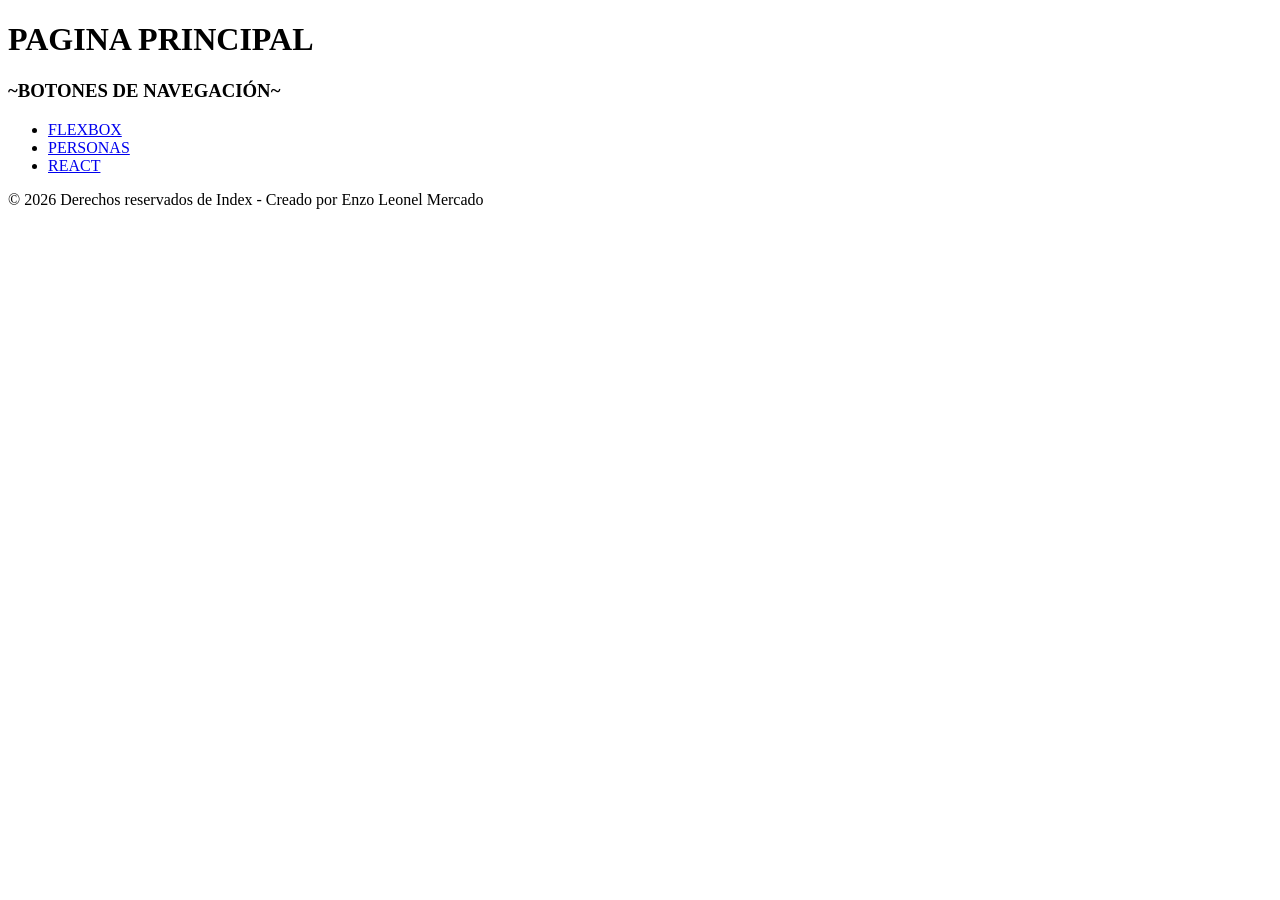
==== index.html @ e1a2a73a "mañana se sigue" ====
<!DOCTYPE html>
<html lang="en">
<head>
    <meta charset="UTF-8">
    <meta name="viewport" content="width=device-width, initial-scale=1.0">
    <title>Index</title>
    <link rel="stylesheet" href="style.css">
</head>
    <body>
        <header>
            <h1>PAGINA PRINCIPAL</h1> 
        </header>   
        <main>
            <h3> ~BOTONES DE NAVEGACIÓN~ </h3>
                <nav>
                    <ul>
                        <li><a href="flexbox.html"> FLEXBOX </a></li>
                        <li><a href="personas.html"> PERSONAS </a></li>
                        <li><a href="react.html"> REACT </a></li>
                    </ul>
                </nav>
        </main>

        <footer class="footer"> © 2026 Derechos reservados de Index - Creado por Enzo Leonel Mercado </footer>
    </body>
</html>
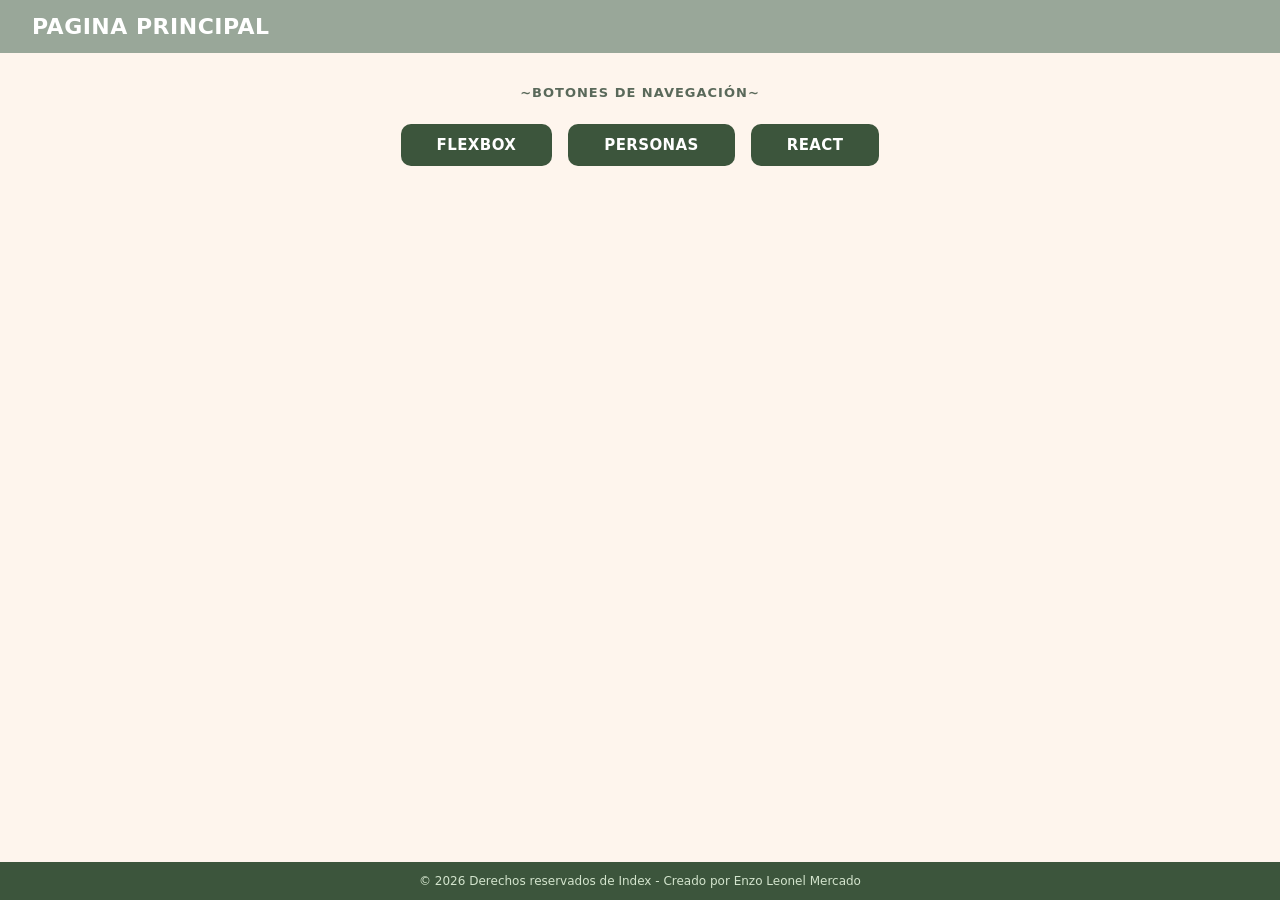
==== commit de379377: "ordenando el CSS y correciones de las paginas" ====
--- a/index.html
+++ b/index.html
@@ -4,7 +4,7 @@
     <meta charset="UTF-8">
     <meta name="viewport" content="width=device-width, initial-scale=1.0">
     <title>Index</title>
-    <link rel="stylesheet" href="style.css">
+    <link rel="stylesheet" href="styles.css">
 </head>
     <body>
         <header>
--- a/styles.css
+++ b/styles.css
@@ -0,0 +1,429 @@
+/* =============================================
+   VARIABLES GLOBALES
+   ============================================= */
+:root {
+  --c1: rgb(153, 167, 153);
+  --c2: rgb(173, 194, 169);
+  --c3: rgb(211, 228, 205);
+  --c4: rgb(254, 245, 237);
+  --dark: rgb(60, 85, 60);
+  --txt: rgb(45, 55, 45);
+  --txt2: rgb(90, 105, 90);
+
+  /* React - paleta azul */
+  --rb:  rgb(50, 75, 120);
+  --rb2: rgb(160, 180, 210);
+  --rb3: rgb(210, 220, 238);
+  --rb4: rgb(240, 245, 252);
+}
+
+/* =============================================
+   RESET BASE
+   ============================================= */
+* {
+  box-sizing: border-box;
+  margin: 0;
+  padding: 0;
+}
+
+body {
+  font-family: system-ui, sans-serif;
+  color: var(--txt);
+  display: flex;
+  flex-direction: column;
+  min-height: 100vh;
+}
+
+/* =============================================
+   HEADER
+   ============================================= */
+header {
+  display: flex;
+  align-items: center;
+  justify-content: space-between;
+  padding: 14px 32px;
+  background: var(--c1);
+}
+
+header h1 {
+  font-size: 22px;
+  font-weight: 700;
+  color: #fff;
+  letter-spacing: 0.5px;
+}
+
+header nav a {
+  color: #fff;
+  font-size: 13px;
+  text-decoration: none;
+  border: 1.5px solid rgba(255, 255, 255, 0.6);
+  padding: 5px 14px;
+  border-radius: 6px;
+  transition: background 0.2s;
+}
+
+header nav a:hover {
+  background: rgba(255, 255, 255, 0.2);
+}
+
+/* =============================================
+   FOOTER
+   ============================================= */
+.footer {
+  background: var(--dark);
+  color: var(--c3);
+  font-size: 12px;
+  padding: 12px 32px;
+  text-align: center;
+  margin-top: auto;
+}
+
+/* =============================================
+   MAIN
+   ============================================= */
+main {
+  flex: 1;
+  background: var(--c4);
+  padding: 32px;
+}
+
+/* =============================================
+   BOTÓN PRINCIPAL COMPARTIDO
+   (índex nav, flexbox modificar, personas agregar)
+   ============================================= */
+.btn-principal,
+#boton-interaccion,
+#formulario button[type="submit"] {
+  background: var(--dark);
+  color: #fff;
+  border: none;
+  border-radius: 10px;
+  padding: 12px 32px;
+  font-size: 14px;
+  font-weight: 700;
+  cursor: pointer;
+  letter-spacing: 0.4px;
+  transition: background 0.2s, transform 0.15s;
+}
+
+.btn-principal:hover,
+#boton-interaccion:hover,
+#formulario button[type="submit"]:hover {
+  background: rgb(90, 120, 90);
+  transform: translateY(-2px);
+}
+
+/* =============================================
+   INDEX — navegación
+   ============================================= */
+/* Solo aplica en index.html */
+body:has(> header > h1) main h3 {
+  font-size: 13px;
+  color: var(--txt2);
+  margin-bottom: 24px;
+  letter-spacing: 1px;
+  text-transform: uppercase;
+  text-align: center;
+}
+
+main nav ul {
+  list-style: none;
+  display: flex;
+  flex-direction: row;
+  justify-content: center;
+  flex-wrap: wrap;
+  gap: 16px;
+}
+
+main nav ul li a {
+  display: inline-block;
+  background: var(--dark);
+  color: #fff;
+  text-decoration: none;
+  border-radius: 10px;
+  padding: 12px 36px;
+  font-size: 15px;
+  font-weight: 700;
+  letter-spacing: 0.4px;
+  transition: background 0.2s, transform 0.15s;
+}
+
+main nav ul li a:hover {
+  background: rgb(90, 120, 90);
+  transform: translateY(-2px);
+}
+
+/* =============================================
+   FLEXBOX — tarjetas y botón
+   ============================================= */
+#contenedor-flex {
+  display: flex;
+  flex-direction: row;
+  flex-wrap: wrap;
+  justify-content: space-around;
+  align-content: flex-start;
+  gap: 20px;
+  padding: 8px 0;
+}
+
+#contenedor-flex div {
+  background: var(--c3);
+  border: 1.5px solid var(--c2);
+  border-radius: 12px;
+  padding: 16px 22px;
+  min-width: 140px;
+  font-size: 14px;
+  font-weight: 500;
+  color: var(--txt);
+  cursor: pointer;
+  transition: background 0.2s, transform 0.18s, box-shadow 0.18s;
+}
+
+#contenedor-flex div:hover {
+  background: var(--c1);
+  color: #fff;
+  transform: translateY(-4px) scale(1.04);
+  box-shadow: 0 6px 18px rgba(100, 120, 100, 0.2);
+}
+
+/* Sección del botón MODIFICAR — centrado */
+main section:last-of-type {
+  display: flex;
+  justify-content: center;
+  margin-top: 28px;
+}
+
+/* =============================================
+   PERSONAS — formulario y resultado
+   ============================================= */
+section {
+  display: flex;
+  flex-direction: row;
+  justify-content: flex-start;
+  align-items: flex-start;
+  gap: 24px;
+  flex-wrap: wrap;
+}
+
+#formulario {
+  background: #fff;
+  border: 1.5px solid var(--c2);
+  border-radius: 12px;
+  padding: 24px;
+  min-width: 220px;
+  display: flex;
+  flex-direction: column;
+  gap: 10px;
+}
+
+#formulario label {
+  font-size: 12px;
+  font-weight: 700;
+  color: var(--txt2);
+  text-transform: uppercase;
+  letter-spacing: 0.4px;
+}
+
+#formulario input {
+  padding: 8px 10px;
+  border: 1.5px solid var(--c2);
+  border-radius: 7px;
+  font-size: 13px;
+  color: var(--txt);
+  background: var(--c4);
+  outline: none;
+  transition: border-color 0.2s;
+}
+
+#formulario input:focus {
+  border-color: var(--c1);
+}
+
+#resultado {
+  flex: 1;
+  min-width: 220px;
+}
+
+#resultado div {
+  background: #fff;
+  border: 1.5px solid var(--c2);
+  border-radius: 12px;
+  padding: 14px 18px;
+  margin-bottom: 12px;
+  transition: background 0.2s;
+}
+
+#resultado div:hover {
+  background: var(--c3);
+}
+
+#resultado p {
+  font-size: 13px;
+  color: var(--txt);
+  margin-bottom: 4px;
+}
+
+#resultado button {
+  margin-top: 8px;
+  background: none;
+  border: 1.5px solid var(--c1);
+  color: var(--dark);
+  border-radius: 6px;
+  padding: 4px 12px;
+  font-size: 12px;
+  cursor: pointer;
+  transition: background 0.2s, color 0.2s;
+}
+
+#resultado button:hover {
+  background: var(--c1);
+  color: #fff;
+}
+
+/* =============================================
+   REACT — paleta azul, formulario a la derecha
+   ============================================= */
+/* react.html usa body sin header de estructura fija,
+   así que apuntamos al h1 y elementos directos */
+body > h1 {
+  background: var(--rb);
+  color: #fff;
+  padding: 14px 32px;
+  font-size: 22px;
+  font-weight: 700;
+}
+
+body > a {
+  display: inline-block;
+  margin: 12px 32px;
+  color: var(--rb);
+  font-size: 13px;
+  font-weight: 600;
+  text-decoration: none;
+  border: 1.5px solid var(--rb2);
+  padding: 5px 14px;
+  border-radius: 6px;
+  transition: background 0.2s, color 0.2s;
+}
+
+body > a:hover {
+  background: var(--rb);
+  color: #fff;
+}
+
+#root {
+  flex: 1;
+  background: var(--rb4);
+  padding: 24px 32px;
+}
+
+/* Formulario React */
+#root form {
+  background: #fff;
+  border: 1.5px solid var(--rb2);
+  border-radius: 12px;
+  padding: 24px;
+  display: flex;
+  flex-direction: column;
+  gap: 10px;
+  max-width: 280px;
+  margin-left: auto; /* empuja a la derecha */
+  margin-bottom: 28px;
+}
+
+#root form label {
+  font-size: 12px;
+  font-weight: 700;
+  color: var(--rb);
+  text-transform: uppercase;
+  letter-spacing: 0.4px;
+  display: flex;
+  flex-direction: column;
+  gap: 4px;
+}
+
+#root form input {
+  padding: 8px 10px;
+  border: 1.5px solid var(--rb2);
+  border-radius: 7px;
+  font-size: 13px;
+  color: #333;
+  background: var(--rb4);
+  outline: none;
+  transition: border-color 0.2s;
+}
+
+#root form input:focus {
+  border-color: var(--rb);
+}
+
+#root form button[type="submit"] {
+  background: var(--rb);
+  color: #fff;
+  border: none;
+  border-radius: 10px;
+  padding: 11px;
+  font-size: 14px;
+  font-weight: 700;
+  cursor: pointer;
+  margin-top: 4px;
+  transition: background 0.2s, transform 0.15s;
+}
+
+#root form button[type="submit"]:hover {
+  background: rgb(70, 100, 160);
+  transform: translateY(-2px);
+}
+
+/* Tabla React */
+#root table {
+  width: 100%;
+  border-collapse: collapse;
+  font-size: 13px;
+  border: none;
+}
+
+#root table th {
+  background: var(--rb);
+  color: #fff;
+  padding: 10px 12px;
+  text-align: left;
+  font-weight: 600;
+}
+
+#root table td {
+  padding: 10px 12px;
+  border-bottom: 1px solid var(--rb3);
+  color: #333;
+}
+
+#root table tr:hover td {
+  background: var(--rb3);
+}
+
+#root table button {
+  background: none;
+  border: 1.5px solid var(--rb2);
+  color: var(--rb);
+  border-radius: 6px;
+  padding: 4px 10px;
+  font-size: 12px;
+  cursor: pointer;
+  transition: background 0.2s, color 0.2s;
+}
+
+#root table button:hover {
+  background: var(--rb);
+  color: #fff;
+}
+
+/* =============================================
+   REACT footer (está fuera del #root)
+   ============================================= */
+body > footer {
+  background: var(--dark);
+  color: var(--c3);
+  font-size: 12px;
+  padding: 12px 32px;
+  text-align: center;
+}
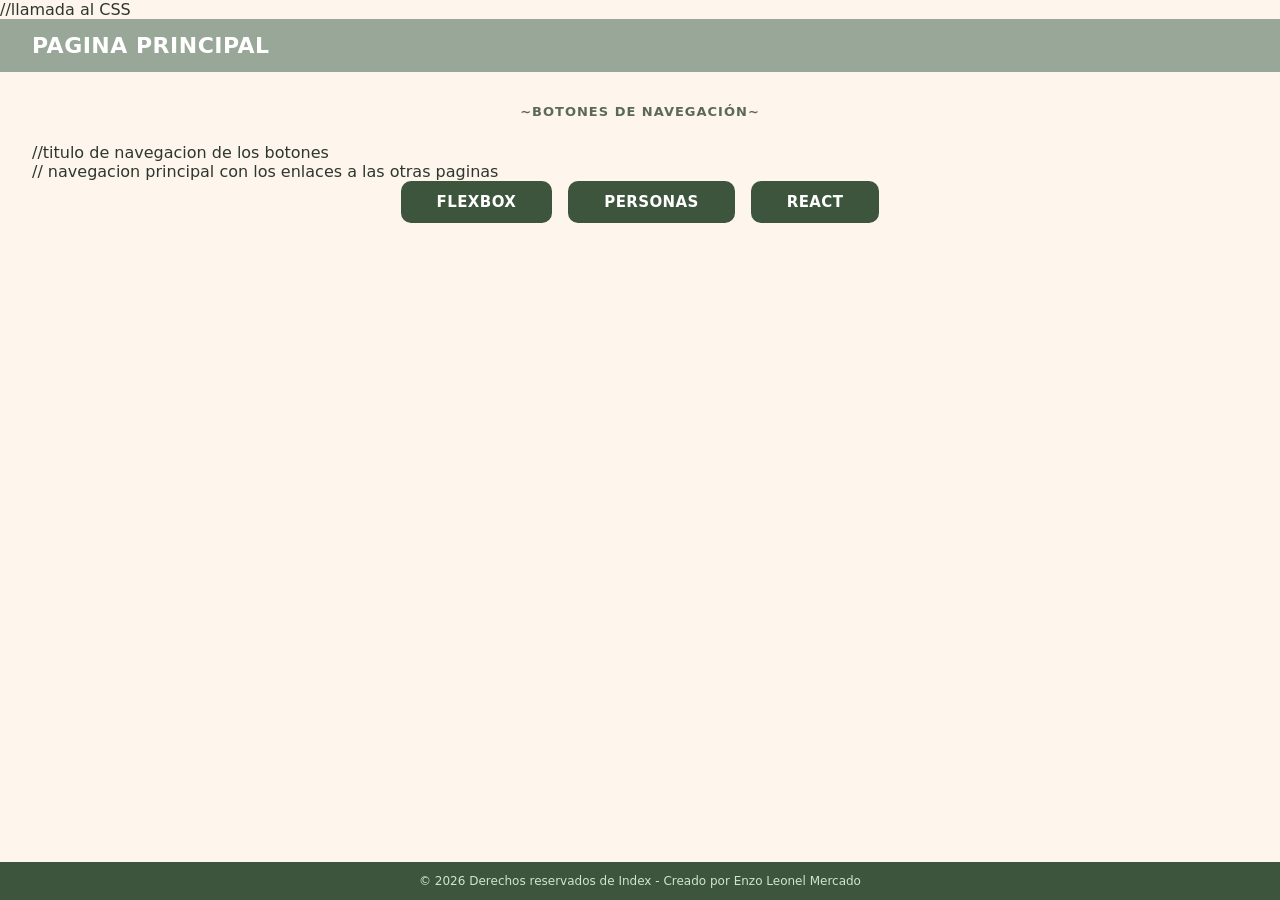
==== commit 55f465a4: "ajustes y comentarios, FIN del PROYECTO" ====
--- a/index.html
+++ b/index.html
@@ -4,15 +4,15 @@
     <meta charset="UTF-8">
     <meta name="viewport" content="width=device-width, initial-scale=1.0">
     <title>Index</title>
-    <link rel="stylesheet" href="styles.css">
+    <link rel="stylesheet" href="styles.css"> //llamada al CSS
 </head>
     <body>
         <header>
             <h1>PAGINA PRINCIPAL</h1> 
         </header>   
         <main>
-            <h3> ~BOTONES DE NAVEGACIÓN~ </h3>
-                <nav>
+            <h3> ~BOTONES DE NAVEGACIÓN~ </h3> //titulo de navegacion de los botones
+                <nav>  // navegacion principal con los enlaces a las otras paginas
                     <ul>
                         <li><a href="flexbox.html"> FLEXBOX </a></li>
                         <li><a href="personas.html"> PERSONAS </a></li>
--- a/styles.css
+++ b/styles.css
@@ -1,6 +1,3 @@
-/* =============================================
-   VARIABLES GLOBALES
-   ============================================= */
 :root {
   --c1: rgb(153, 167, 153);
   --c2: rgb(173, 194, 169);
@@ -9,17 +6,9 @@
   --dark: rgb(60, 85, 60);
   --txt: rgb(45, 55, 45);
   --txt2: rgb(90, 105, 90);
-
-  /* React - paleta azul */
-  --rb:  rgb(50, 75, 120);
-  --rb2: rgb(160, 180, 210);
-  --rb3: rgb(210, 220, 238);
-  --rb4: rgb(240, 245, 252);
-}
-
-/* =============================================
-   RESET BASE
-   ============================================= */
+}
+
+
 * {
   box-sizing: border-box;
   margin: 0;
@@ -29,14 +18,13 @@
 body {
   font-family: system-ui, sans-serif;
   color: var(--txt);
+  background: var(--c4);
   display: flex;
   flex-direction: column;
   min-height: 100vh;
 }
 
-/* =============================================
-   HEADER
-   ============================================= */
+
 header {
   display: flex;
   align-items: center;
@@ -66,10 +54,35 @@
   background: rgba(255, 255, 255, 0.2);
 }
 
-/* =============================================
-   FOOTER
-   ============================================= */
-.footer {
+body > h1 {
+  background: var(--c1);
+  color: #fff;
+  padding: 14px 32px;
+  font-size: 22px;
+  font-weight: 700;
+}
+
+body > a {
+  display: inline-block;
+  margin: 12px 32px;
+  color: var(--dark);
+  font-size: 13px;
+  font-weight: 600;
+  text-decoration: none;
+  border: 1.5px solid var(--c2);
+  padding: 5px 14px;
+  border-radius: 6px;
+  transition: background 0.2s, color 0.2s;
+}
+
+body > a:hover {
+  background: var(--c1);
+  color: #fff;
+}
+
+
+.footer,
+body > footer {
   background: var(--dark);
   color: var(--c3);
   font-size: 12px;
@@ -78,19 +91,13 @@
   margin-top: auto;
 }
 
-/* =============================================
-   MAIN
-   ============================================= */
+
 main {
   flex: 1;
   background: var(--c4);
   padding: 32px;
 }
 
-/* =============================================
-   BOTÓN PRINCIPAL COMPARTIDO
-   (índex nav, flexbox modificar, personas agregar)
-   ============================================= */
 .btn-principal,
 #boton-interaccion,
 #formulario button[type="submit"] {
@@ -113,11 +120,8 @@
   transform: translateY(-2px);
 }
 
-/* =============================================
-   INDEX — navegación
-   ============================================= */
-/* Solo aplica en index.html */
-body:has(> header > h1) main h3 {
+
+main h3 {
   font-size: 13px;
   color: var(--txt2);
   margin-bottom: 24px;
@@ -153,9 +157,7 @@
   transform: translateY(-2px);
 }
 
-/* =============================================
-   FLEXBOX — tarjetas y botón
-   ============================================= */
+
 #contenedor-flex {
   display: flex;
   flex-direction: row;
@@ -186,16 +188,14 @@
   box-shadow: 0 6px 18px rgba(100, 120, 100, 0.2);
 }
 
-/* Sección del botón MODIFICAR — centrado */
+/* Botón MODIFICAR centrado */
 main section:last-of-type {
   display: flex;
   justify-content: center;
   margin-top: 28px;
 }
 
-/* =============================================
-   PERSONAS — formulario y resultado
-   ============================================= */
+
 section {
   display: flex;
   flex-direction: row;
@@ -210,7 +210,7 @@
   border: 1.5px solid var(--c2);
   border-radius: 12px;
   padding: 24px;
-  min-width: 220px;
+  min-width: 180px;
   display: flex;
   flex-direction: column;
   gap: 10px;
@@ -280,61 +280,29 @@
   color: #fff;
 }
 
-/* =============================================
-   REACT — paleta azul, formulario a la derecha
-   ============================================= */
-/* react.html usa body sin header de estructura fija,
-   así que apuntamos al h1 y elementos directos */
-body > h1 {
-  background: var(--rb);
-  color: #fff;
-  padding: 14px 32px;
-  font-size: 22px;
-  font-weight: 700;
-}
-
-body > a {
-  display: inline-block;
-  margin: 12px 32px;
-  color: var(--rb);
-  font-size: 13px;
-  font-weight: 600;
-  text-decoration: none;
-  border: 1.5px solid var(--rb2);
-  padding: 5px 14px;
-  border-radius: 6px;
-  transition: background 0.2s, color 0.2s;
-}
-
-body > a:hover {
-  background: var(--rb);
-  color: #fff;
-}
-
 #root {
   flex: 1;
-  background: var(--rb4);
+  background: var(--c4);
   padding: 24px 32px;
 }
 
-/* Formulario React */
 #root form {
   background: #fff;
-  border: 1.5px solid var(--rb2);
+  border: 1.5px solid var(--c2);
   border-radius: 12px;
   padding: 24px;
   display: flex;
   flex-direction: column;
   gap: 10px;
   max-width: 280px;
-  margin-left: auto; /* empuja a la derecha */
+  margin-left: auto;
   margin-bottom: 28px;
 }
 
 #root form label {
   font-size: 12px;
   font-weight: 700;
-  color: var(--rb);
+  color: var(--txt2);
   text-transform: uppercase;
   letter-spacing: 0.4px;
   display: flex;
@@ -344,21 +312,21 @@
 
 #root form input {
   padding: 8px 10px;
-  border: 1.5px solid var(--rb2);
+  border: 1.5px solid var(--c2);
   border-radius: 7px;
   font-size: 13px;
-  color: #333;
-  background: var(--rb4);
+  color: var(--txt);
+  background: var(--c4);
   outline: none;
   transition: border-color 0.2s;
 }
 
 #root form input:focus {
-  border-color: var(--rb);
+  border-color: var(--c1);
 }
 
 #root form button[type="submit"] {
-  background: var(--rb);
+  background: var(--dark);
   color: #fff;
   border: none;
   border-radius: 10px;
@@ -371,7 +339,7 @@
 }
 
 #root form button[type="submit"]:hover {
-  background: rgb(70, 100, 160);
+  background: rgb(90, 120, 90);
   transform: translateY(-2px);
 }
 
@@ -384,7 +352,7 @@
 }
 
 #root table th {
-  background: var(--rb);
+  background: var(--c1);
   color: #fff;
   padding: 10px 12px;
   text-align: left;
@@ -393,18 +361,18 @@
 
 #root table td {
   padding: 10px 12px;
-  border-bottom: 1px solid var(--rb3);
-  color: #333;
+  border-bottom: 1px solid var(--c3);
+  color: var(--txt);
 }
 
 #root table tr:hover td {
-  background: var(--rb3);
+  background: var(--c3);
 }
 
 #root table button {
   background: none;
-  border: 1.5px solid var(--rb2);
-  color: var(--rb);
+  border: 1.5px solid var(--c2);
+  color: var(--dark);
   border-radius: 6px;
   padding: 4px 10px;
   font-size: 12px;
@@ -413,17 +381,6 @@
 }
 
 #root table button:hover {
-  background: var(--rb);
-  color: #fff;
-}
-
-/* =============================================
-   REACT footer (está fuera del #root)
-   ============================================= */
-body > footer {
-  background: var(--dark);
-  color: var(--c3);
-  font-size: 12px;
-  padding: 12px 32px;
-  text-align: center;
+  background: var(--c1);
+  color: #fff;
 }
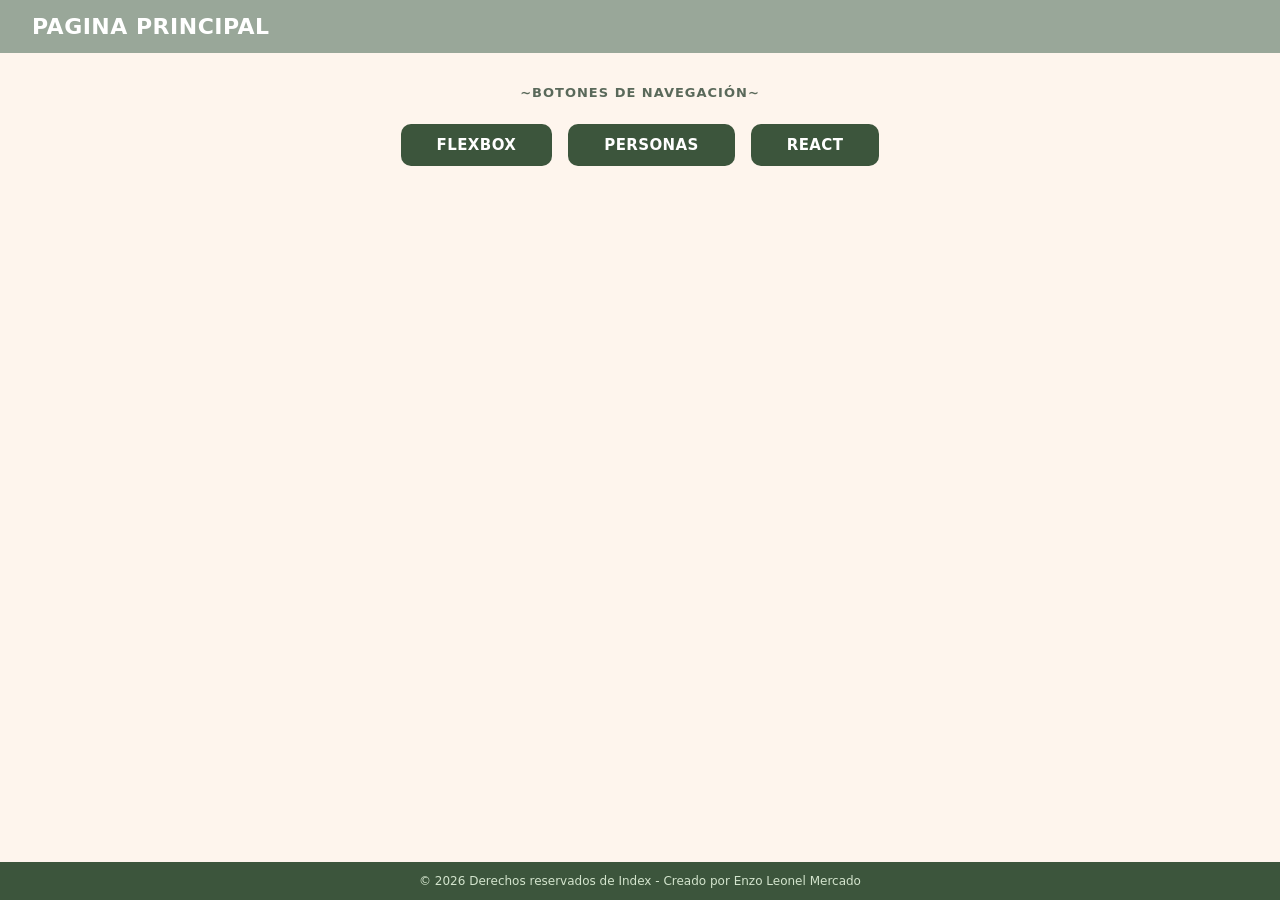
==== commit dc34459c: "modificacion de los comentarios." ====
--- a/index.html
+++ b/index.html
@@ -4,15 +4,15 @@
     <meta charset="UTF-8">
     <meta name="viewport" content="width=device-width, initial-scale=1.0">
     <title>Index</title>
-    <link rel="stylesheet" href="styles.css"> //llamada al CSS
+    <link rel="stylesheet" href="styles.css"> <!--llamada al CSS-->
 </head>
     <body>
         <header>
             <h1>PAGINA PRINCIPAL</h1> 
         </header>   
         <main>
-            <h3> ~BOTONES DE NAVEGACIÓN~ </h3> //titulo de navegacion de los botones
-                <nav>  // navegacion principal con los enlaces a las otras paginas
+            <h3> ~BOTONES DE NAVEGACIÓN~ </h3> <!--titulo de navegacion de los botones-->
+                <nav>  <!-- navegacion principal con los enlaces a las otras paginas -->
                     <ul>
                         <li><a href="flexbox.html"> FLEXBOX </a></li>
                         <li><a href="personas.html"> PERSONAS </a></li>
